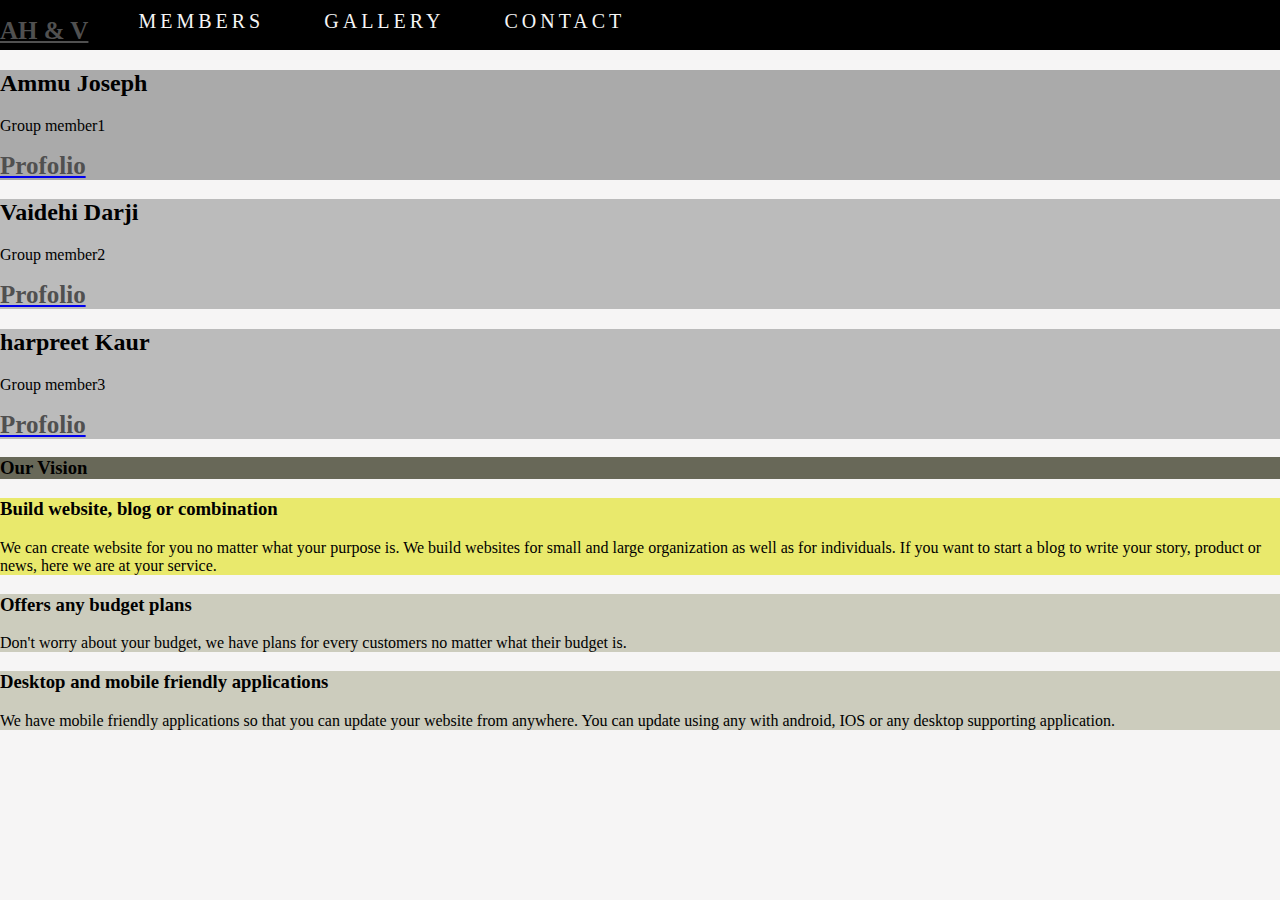
==== members.html @ e44f716e "members page added by vaidehi" ====
﻿<!DOCTYPE html>

<html lang="en" xmlns="http://www.w3.org/1999/xhtml">
<head>
    <meta charset="utf-8" />
    <title>Members Details</title>
    <link rel="stylesheet" type="text/css" href="style.css">
</head>
<body>


    <!--Menubar-->

    <div id="navbar">

        <!--To set a simple logo for the website which can be seen in menubar-->
        <h1 id="logo"><U>AH & V</U></h1>
        <!--To set the menu options and ech menu option navigate to a specific part of the webpage(internal linking)-->
        <div id="block">
            <a href="#">CONTACT</a>
            <a href="#">GALLERY</a>
            <a href="#">MEMBERS</a>
        </div>
    </div>


    <div class="row">
        <div class="column" style="background-color:#aaa;">
            <h2>Ammu Joseph</h2>
            <p>Group member1 </p>
            <div class="heading"><a href="ammu_portfolio.html"><h1>Profolio</h1></div></a>
        </div>
        <div class="column" style="background-color:#bbb;">
            <h2>Vaidehi Darji</h2>
            <p>Group member2 </p>
            <div class="heading"><a href="vaidehi_portfolio.html"><h1>Profolio</h1></div></a>
        </div>
        <div class="column" style="background-color:#bbb;">
            <h2>harpreet Kaur</h2>
            <p>Group member3</p>
            <div class="heading"><a href="[kaur]portfolio.html"><h1>Profolio</h1></div></a>
        </div>
    </div>
    <div id="vision">
        <h3>Our Vision</h3>
    </div>

    <div id="service1">
        <h3>Build website, blog or combination</h3>
        <p>
            We can create website for you no matter what your purpose is.
            We build websites for small and large organization as well as for individuals.
            If you want to start a blog to write your story, product or news, here we are at your service.
        </p>
    </div>
    <div id="service2">
        <h3>Offers any budget plans</h3>
        <p>Don't worry about your budget, we have plans for every customers no matter what their budget is.</p>
    </div>
    <div id="service3">
        <h3>Desktop and mobile friendly applications</h3>
        <p>
            We have mobile friendly applications so that you can update your website from anywhere.
            You can update using any  with android, IOS or any desktop supporting application.
        </p>
    </div>
    <script>

    <div class="row">
        <div class="column" style="background-color:#ccc;">
            <h2>Harpreet Kaur</h2>
            <p>Some text..</p>
        </div>
    </div>

</body>
</html>
---- style.css ----
@charset "utf-8";
/*Style for body*/
body{
	background-color:#f6f5f5;
	margin:0px;
	padding:0px;
	height: 100%;
}

/*To display 'This pages was built using Float Layout and Positioning' on the top*/
.head{
    display: flex;
    justify-content: center;
}
.head h1{
    float: inherit;
}

/*To style all the main headings like content, portfolio and contact*/
h1{
	font-family: calibri;
	font-size: 25px;
	color: #505050;
}

/*To set menubar*/
#navbar {
	background-color: black;
	width: 100%;
	display: flex;
	height:50px;
}

/*Styling logo in menubar*/
#navbar h1 {
	  float:left;
	  
}
/*Aligning the menu options*/
#navbar #block {
	margin-right: 30px;
}
/*Each menu option is set in anchor tag. To style each menu item*/
#navbar a {
    float: right;
	font-family:calibri;
	letter-spacing: 4px;
	display: flex;
	color: whitesmoke;
	text-align: center;
	padding: 10px;
	padding-left:50px;
	text-decoration: none;
	font-size: 20px;
}
/*Style when we hover over the menuitem*/
#navbar a:hover {
	border-bottom: 6px solid rgb(227, 243, 182);
}




  /*To set the top styling design*/
#top{
	width: 100%;
	height:95vh;
	display:grid;
	grid-template-rows: 100vh 50vh 50vh 50vh 50vh 50vh;
	grid-template-columns: 50vw 50vw;
	overflow:hidden;
	grid-row: gap 0px;;
}
#topl{
	grid-row-start: 1;
	grid-row-end: 2;
	grid-column-start: 1;
	grid-column-end: 2;
	background-color: rgb(240, 218, 18);
	
} 
#topr{
	grid-row-start: 1;
	grid-row-end: 2;
	grid-column-start: 2;
	grid-column-end: 3;
	background-color:rgb(227, 243, 182);
	
}
#capt1{
	margin:auto;
	text-align:center;
	grid-row-start: 1;
	grid-row-end: 2;
	grid-column-start: 1;
	grid-column-end: 2;
	font-weight: 100;
	font-size: 30px;
}
#coverimg{
	margin:auto;
	grid-row-start: 1;
	grid-row-end: 2;
	grid-column-start: 2;
	grid-column-end: 3;

}
/*Alignment for the main image. It is set to right so we are using float right*/
#top img{
margin-top: 23px;
float:right;
width:auto;
height: 90vh;
}

/*To set the logo */
#top h1{
font-size: 50px;
}

#vision{
	margin:auto;
	grid-row-start: 2;
	grid-row-end: 3;
	grid-column-start: 1;
	grid-column-end: 2;
	background-color: rgb(104, 104, 88);
}
#service1{
	margin:auto;
	grid-row-start: 3;
	grid-row-end: 4;
	grid-column-start: 2;
	grid-column-end: 3;
	background-color: rgb(233, 233, 108);
}
#service2{
	margin:auto;
	grid-row-start: 4;
	grid-row-end: 5;
	grid-column-start: 1;
	grid-column-end: 2;
	background-color: rgb(204, 204, 189);
}
#service3{
	margin:auto;
	grid-row-start: 5;
	grid-row-end: 6;
	grid-column-start: 2;
	grid-column-end: 3;
	background-color: rgb(204, 204, 189);
}
/*To style the line after the logo*/
#top #fline{
	font-family:Arial Nova;
	font-weight: 100;
	font-size: 50px;
}

/*To style the second line after the logo*/
#top #sline{
	font-family:Arial Nova;
	font-weight: 50;
	font-size: 20px;
}

/*Align the text content of the top portion*/
#toptext{
  	position: absolute;
	left: 25%;
	top: 32%;
	transform: translate(-13%, -42%,);
}

/*Style button on the top*/
#toptext button{
	width:150px;
	height: 40px;
	background-color: rgb(240, 218, 18);
	color:black;
	border:3px solid black; 
}

/*Style the text inside the button*/
#toptext a{
	text-decoration: none;
	font-size: medium;
	font-weight: 100;
	color:black;
}
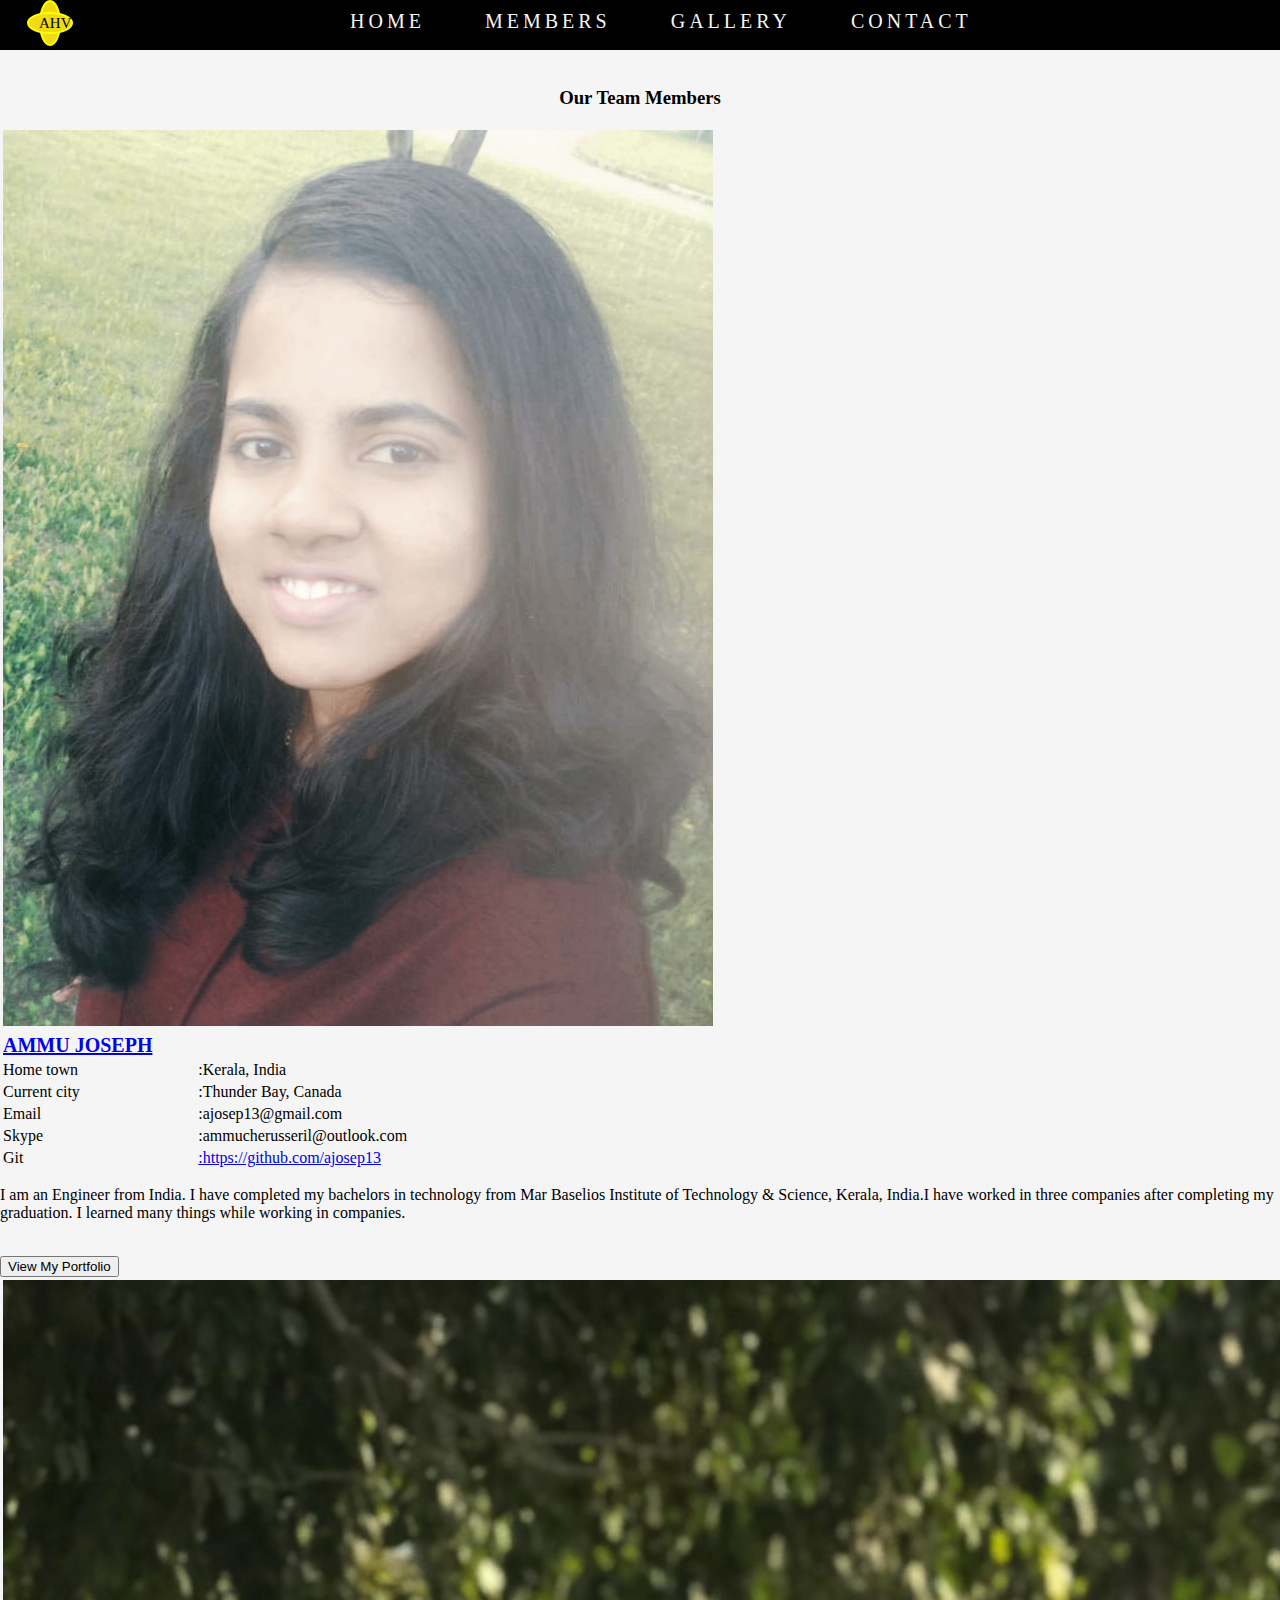
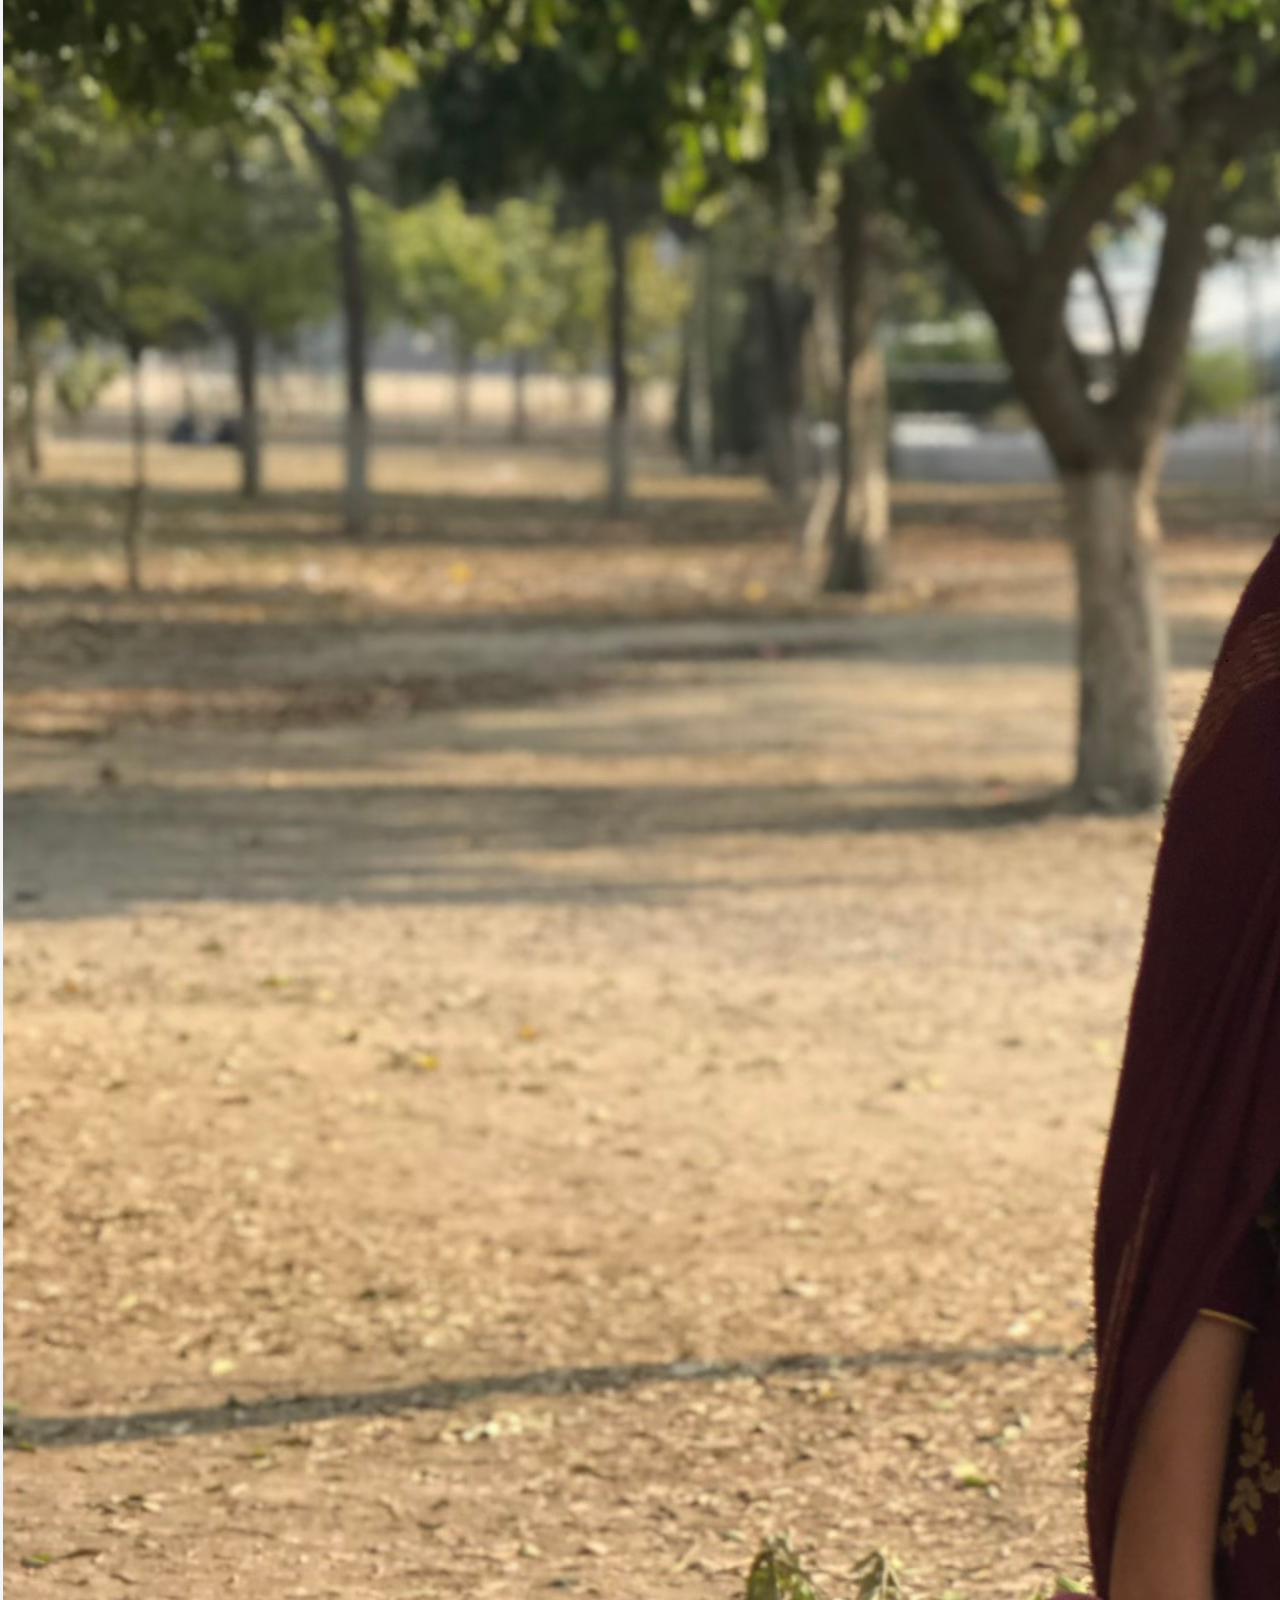
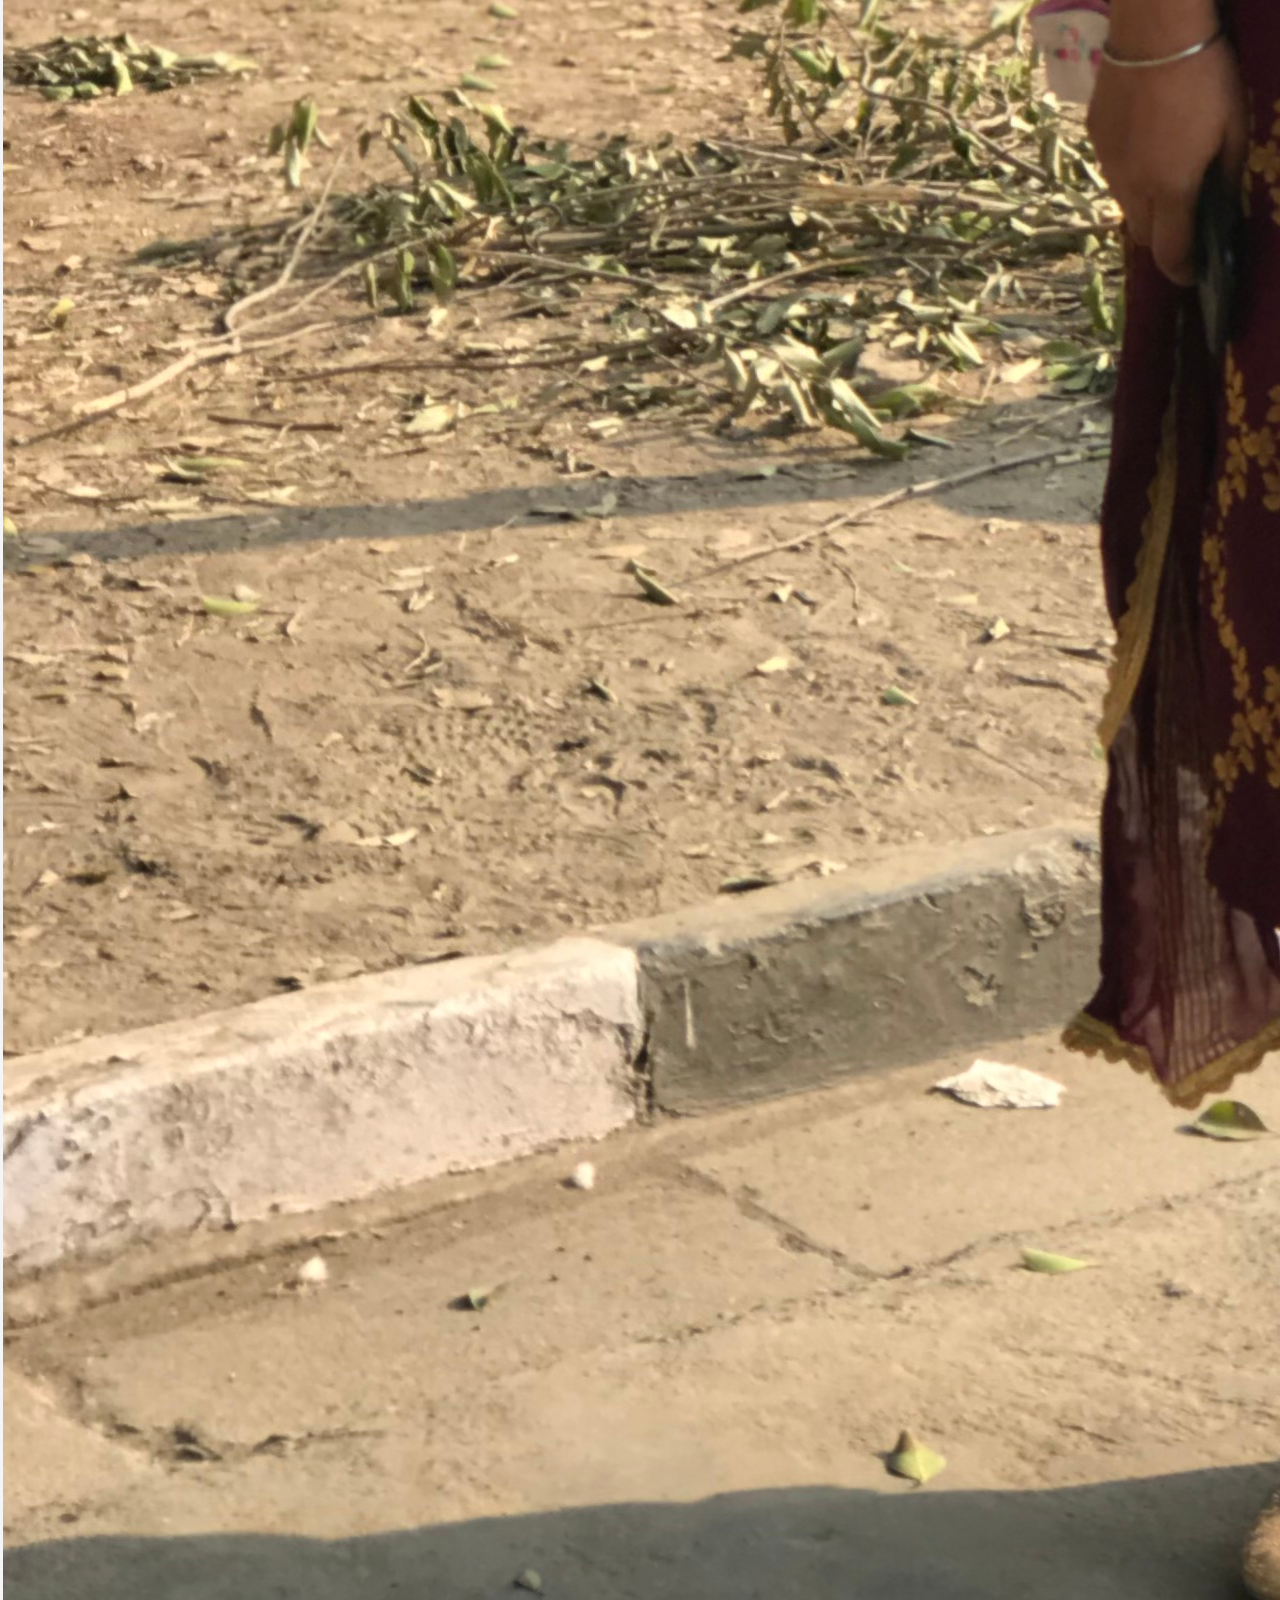
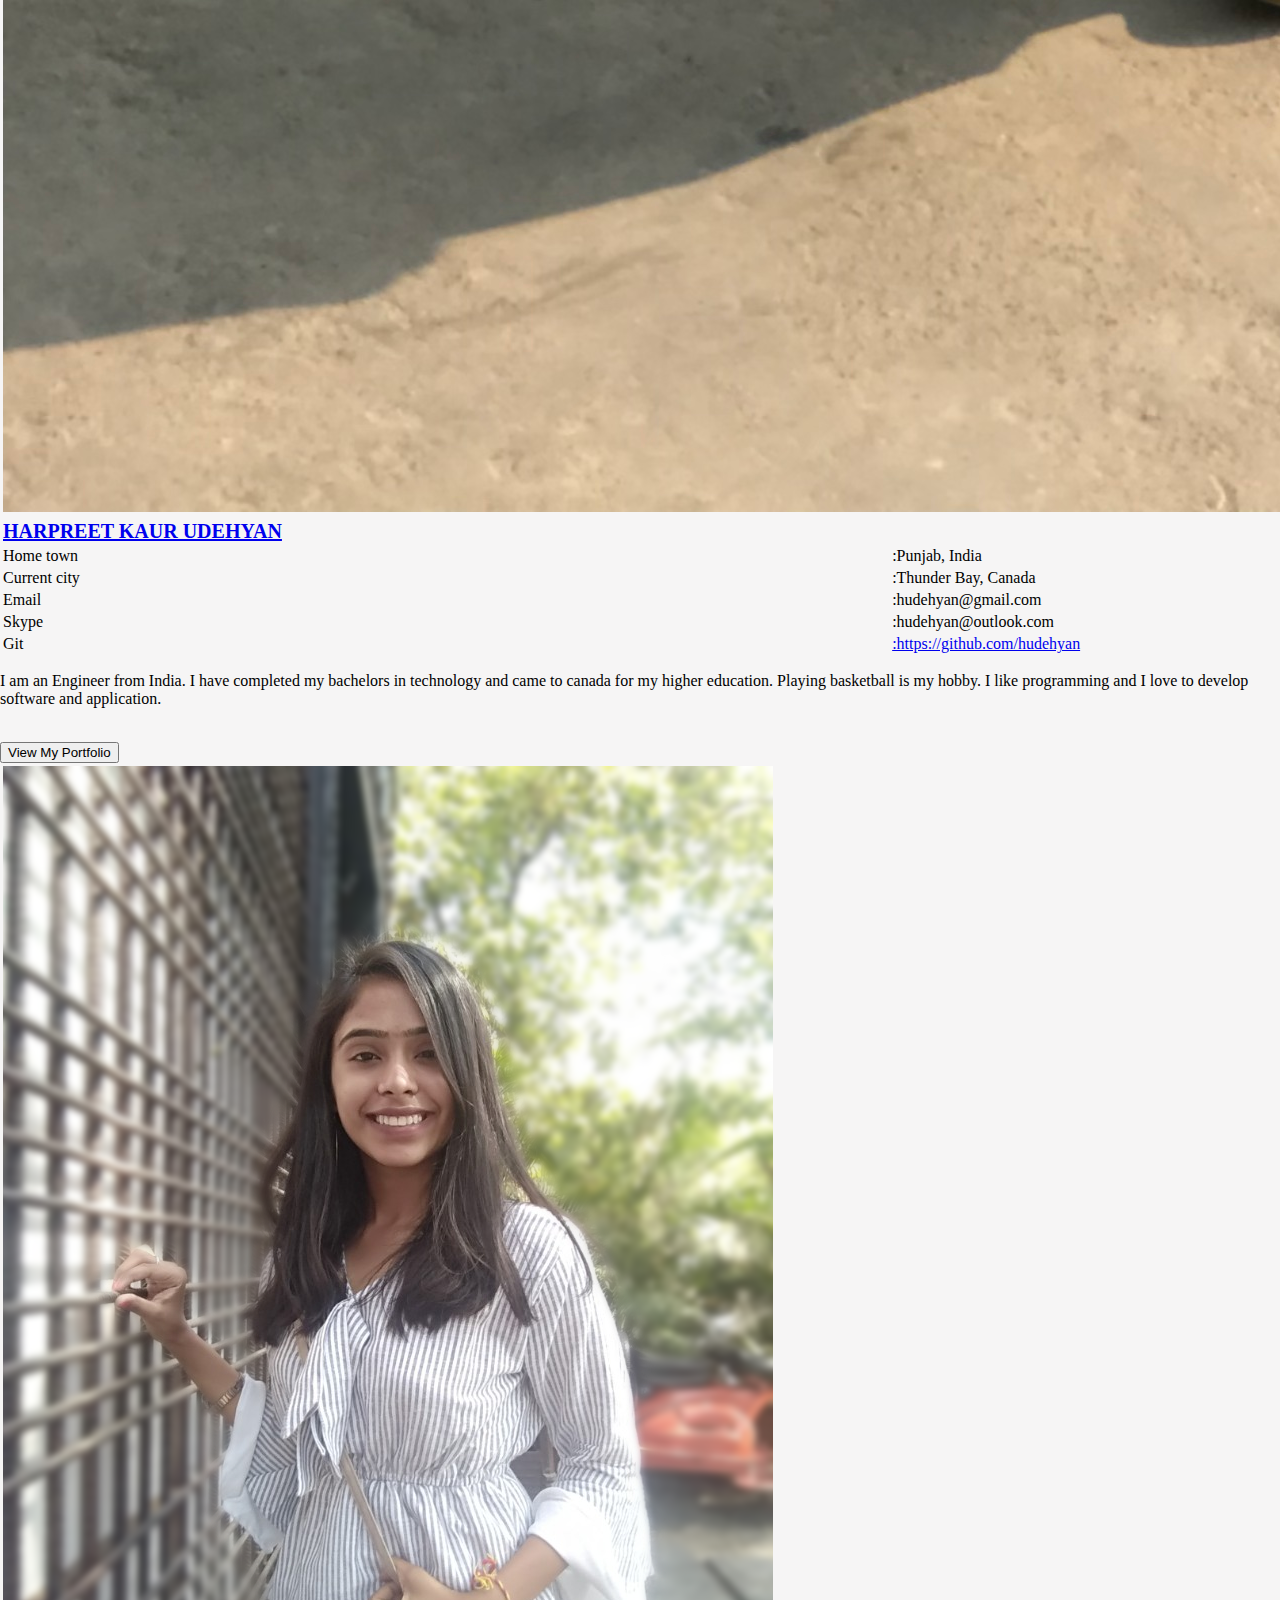
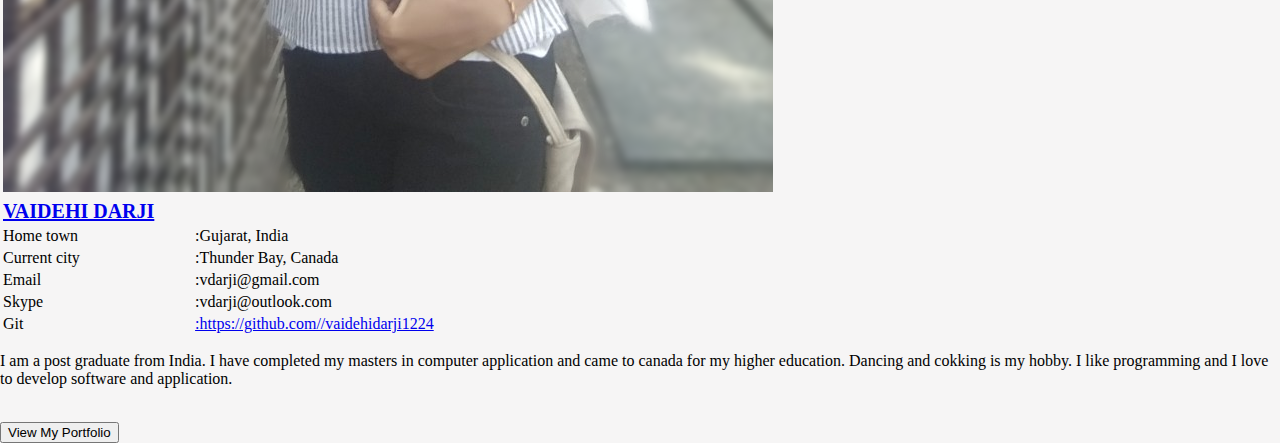
==== commit e1c9a149: "member.html about each members" ====
--- a/members.html
+++ b/members.html
@@ -1,77 +1,159 @@
-﻿<!DOCTYPE html>
-
-<html lang="en" xmlns="http://www.w3.org/1999/xhtml">
-<head>
-    <meta charset="utf-8" />
-    <title>Members Details</title>
-    <link rel="stylesheet" type="text/css" href="style.css">
-</head>
-<body>
-
-
-    <!--Menubar-->
-
-    <div id="navbar">
-
-        <!--To set a simple logo for the website which can be seen in menubar-->
-        <h1 id="logo"><U>AH & V</U></h1>
-        <!--To set the menu options and ech menu option navigate to a specific part of the webpage(internal linking)-->
-        <div id="block">
-            <a href="#">CONTACT</a>
-            <a href="#">GALLERY</a>
-            <a href="#">MEMBERS</a>
-        </div>
-    </div>
-
-
-    <div class="row">
-        <div class="column" style="background-color:#aaa;">
-            <h2>Ammu Joseph</h2>
-            <p>Group member1 </p>
-            <div class="heading"><a href="ammu_portfolio.html"><h1>Profolio</h1></div></a>
-        </div>
-        <div class="column" style="background-color:#bbb;">
-            <h2>Vaidehi Darji</h2>
-            <p>Group member2 </p>
-            <div class="heading"><a href="vaidehi_portfolio.html"><h1>Profolio</h1></div></a>
-        </div>
-        <div class="column" style="background-color:#bbb;">
-            <h2>harpreet Kaur</h2>
-            <p>Group member3</p>
-            <div class="heading"><a href="[kaur]portfolio.html"><h1>Profolio</h1></div></a>
-        </div>
-    </div>
-    <div id="vision">
-        <h3>Our Vision</h3>
-    </div>
-
-    <div id="service1">
-        <h3>Build website, blog or combination</h3>
-        <p>
-            We can create website for you no matter what your purpose is.
-            We build websites for small and large organization as well as for individuals.
-            If you want to start a blog to write your story, product or news, here we are at your service.
-        </p>
-    </div>
-    <div id="service2">
-        <h3>Offers any budget plans</h3>
-        <p>Don't worry about your budget, we have plans for every customers no matter what their budget is.</p>
-    </div>
-    <div id="service3">
-        <h3>Desktop and mobile friendly applications</h3>
-        <p>
-            We have mobile friendly applications so that you can update your website from anywhere.
-            You can update using any  with android, IOS or any desktop supporting application.
-        </p>
-    </div>
-    <script>
-
-    <div class="row">
-        <div class="column" style="background-color:#ccc;">
-            <h2>Harpreet Kaur</h2>
-            <p>Some text..</p>
-        </div>
-    </div>
-
-</body>
-</html>
+<!DOCTYPE html>
+<html>
+    <head>
+        <title>Members</title>
+        <link rel="stylesheet" type="text/css" href="style.css">
+    </head>
+
+    <body>
+        
+
+        <!--Menubar-->
+        
+        <div id="navbar"> 
+          
+          <!--To set a simple logo for the website which can be seen in menubar-->  
+          <img src="logo.svg">
+          <!--To set the menu options and ech menu option navigate to a specific part of the webpage(internal linking)-->
+            <div id="block">
+                <a href="index.html#contact">CONTACT</a>  
+                <a href="hobbies.html">GALLERY</a>           
+                <a href="members.html">MEMBERS</a>
+                <a href="index.html">HOME</a>
+            </div>
+        </div>
+
+        <div class="topc">
+            <br>     
+  <h3 style="text-align:center;" id="fline">Our Team Members</h3></div>
+          <div id="gridc">
+            <div id="ammu"></div>
+            
+            <div id="adetails" class="details">
+                <table>
+                    <tr>
+                        
+                        <th colspan="2"><img src="pictures/ammu-portfolio1.jpeg" id="aimg"></th>
+                    </tr>
+                    <tr>
+                        <td colspan="2" style="font-size:20px;">
+                            <a href="[joseph]portfolio.html" ><B>AMMU JOSEPH</B></a>
+                        </td>
+                    </tr>
+                    <tr>
+                        <td>Home town</td>
+                        <td>:Kerala, India</td>
+                    </tr>
+                    <tr>
+                        <td>Current city</td>
+                        <td>:Thunder Bay, Canada</td>
+                    </tr>
+                    <tr>
+                        <td>Email</td>
+                        <td>:ajosep13@gmail.com</td>
+                    </tr>
+                    <tr>
+                        <td>Skype</td>
+                        <td>:ammucherusseril@outlook.com</td>
+                    </tr>
+                    <tr>
+                        <td>Git</td>
+                        <td><a href="https://github.com/ajosep13">:https://github.com/ajosep13</a></td>
+                    </tr>
+                </table>
+                
+            </div>
+
+            <div id="abio">
+            <p class="bio">I am an Engineer from India. I have completed my bachelors in technology from 
+                Mar Baselios Institute of Technology & Science, Kerala, India.I have worked in three companies
+                 after completing my graduation. I learned many things while working in companies. </p>
+                 <br>
+                 <a href="[joseph]portfolio.html"><button>View My Portfolio</button></a></div>
+            <div id="harpreet"></div>
+            <div id="hdetails" class="details">
+                <table>
+                    <tr>
+                        
+                        <th colspan="2"><img src="pictures/preet.JPG" id="himg"></th>
+                    </tr>
+                    <tr>
+                        <td colspan="2" style="font-size:20px;">
+                            <a href="[kaur]portfolio.html" ><B>HARPREET KAUR UDEHYAN</B></a>
+                        </td>
+                    </tr>
+                    <tr>
+                        <td>Home town</td>
+                        <td>:Punjab, India</td>
+                    </tr>
+                    <tr>
+                        <td>Current city</td>
+                        <td>:Thunder Bay, Canada</td>
+                    </tr>
+                    <tr>
+                        <td>Email</td>
+                        <td>:hudehyan@gmail.com</td>
+                    </tr>
+                    <tr>
+                        <td>Skype</td>
+                        <td>:hudehyan@outlook.com</td>
+                    </tr>
+                    <tr>
+                        <td>Git</td>
+                        <td><a href="https://github.com/hudehyan">:https://github.com/hudehyan</a></td>
+                    </tr>
+                </table>
+                
+            </div>
+            <div  id="hbio">
+            <p class="bio">
+                I am an Engineer from India. I have completed my bachelors in technology and came to canada
+                for my higher education. Playing basketball is my hobby. I like programming and I love to 
+                develop software and application.
+            </p>
+            <br>
+            <a href="[kaur]portfolio.html"><button>View My Portfolio</button></a>
+            </div>
+            <div id="vaidehi"></div>
+                <div id="vdetails" class="details">
+                    <table>
+                        <tr>
+                            
+                            <th colspan="2"><img src="pictures/pic.png" id="vimg"></th>
+                        </tr>
+                        <tr>
+                            <td colspan="2" style="font-size:20px;">
+                                <a href="[darji]portfolio.html" ><B>VAIDEHI DARJI</B></a>
+                            </td>
+                        </tr>
+                        <tr>
+                            <td>Home town</td>
+                            <td>:Gujarat, India</td>
+                        </tr>
+                        <tr>
+                            <td>Current city</td>
+                            <td>:Thunder Bay, Canada</td>
+                        </tr>
+                        <tr>
+                            <td>Email</td>
+                            <td>:vdarji@gmail.com</td>
+                        </tr>
+                        <tr>
+                            <td>Skype</td>
+                            <td>:vdarji@outlook.com</td>
+                        </tr>
+                        <tr>
+                            <td>Git</td>
+                            <td><a href="https://github.com//vaidehidarji1224">:https://github.com//vaidehidarji1224</a></td>
+                        </tr>
+                    </table>
+                    
+                </div>
+            <div id="vbio">
+            <p class="bio">I am a post graduate from India. I have completed my masters in computer application and came to canada
+                for my higher education. Dancing and cokking is my  hobby. I like programming and I love to 
+                develop software and application.<br></p>
+                <br>
+            <a href="[darji]portfolio.html"><button>View My Portfolio</button></a>
+            </div>
+          </div>